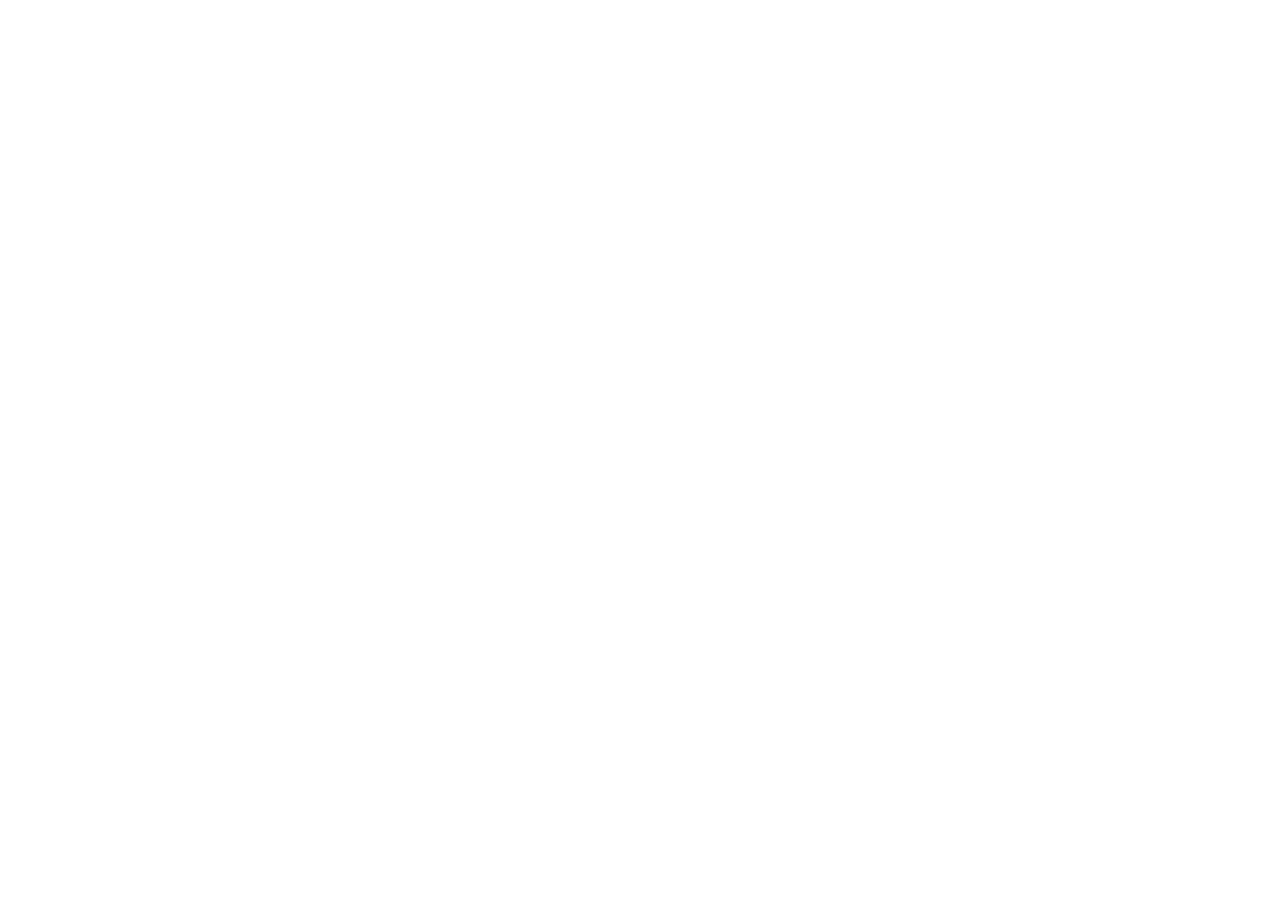
==== index.html @ 3caaac07 "First Commit" ====
<!DOCTYPE html>
<html lang="en">
<head>
    <meta charset="UTF-8">
    <meta name="viewport" content="width=device-width, initial-scale=1.0">
    <title>Document</title>
</head>
<body>
    
</body>
</html>
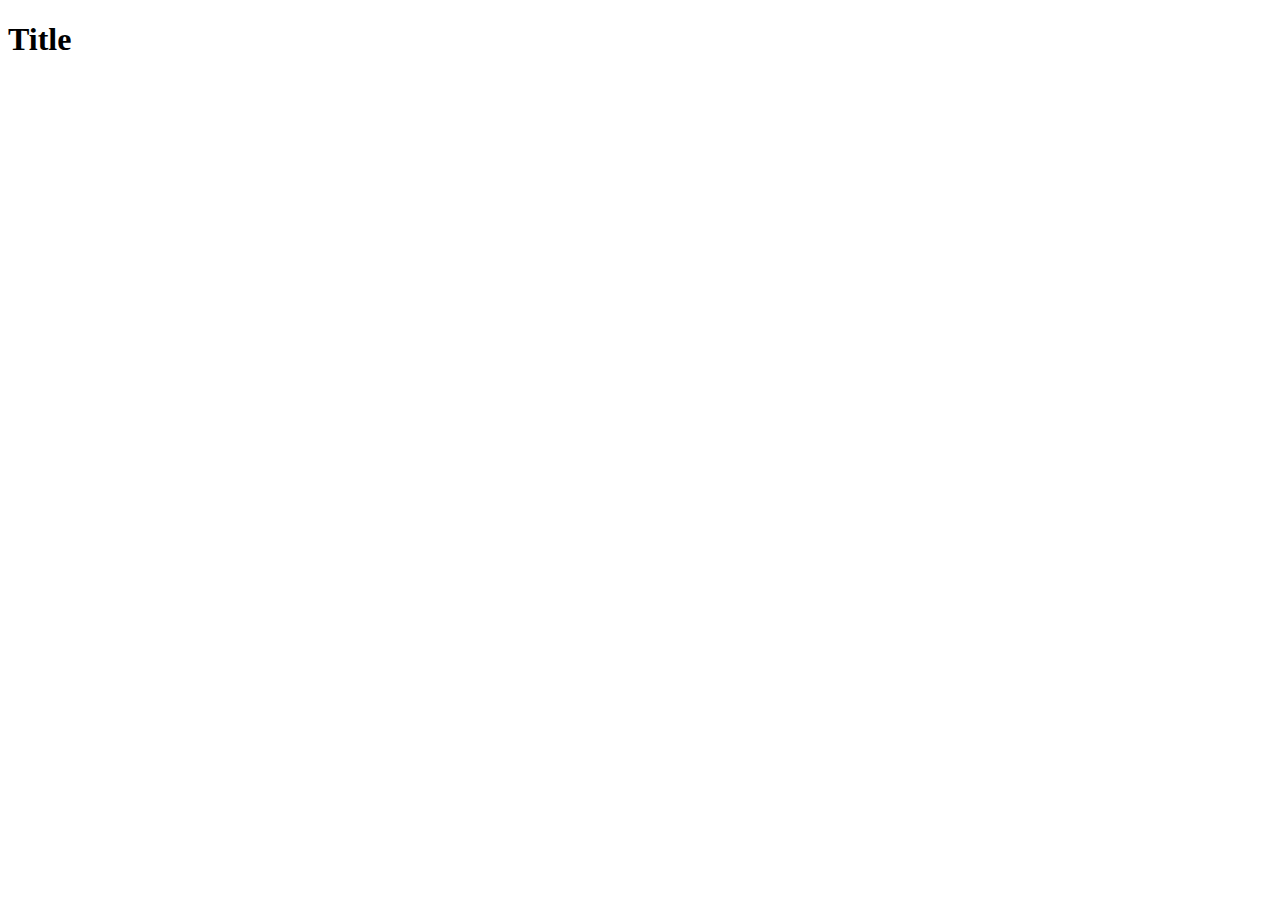
==== commit 60ccff9b: "Added Test Title" ====
--- a/index.html
+++ b/index.html
@@ -6,6 +6,6 @@
     <title>Document</title>
 </head>
 <body>
-    
+    <h1>Title</h1>
 </body>
 </html>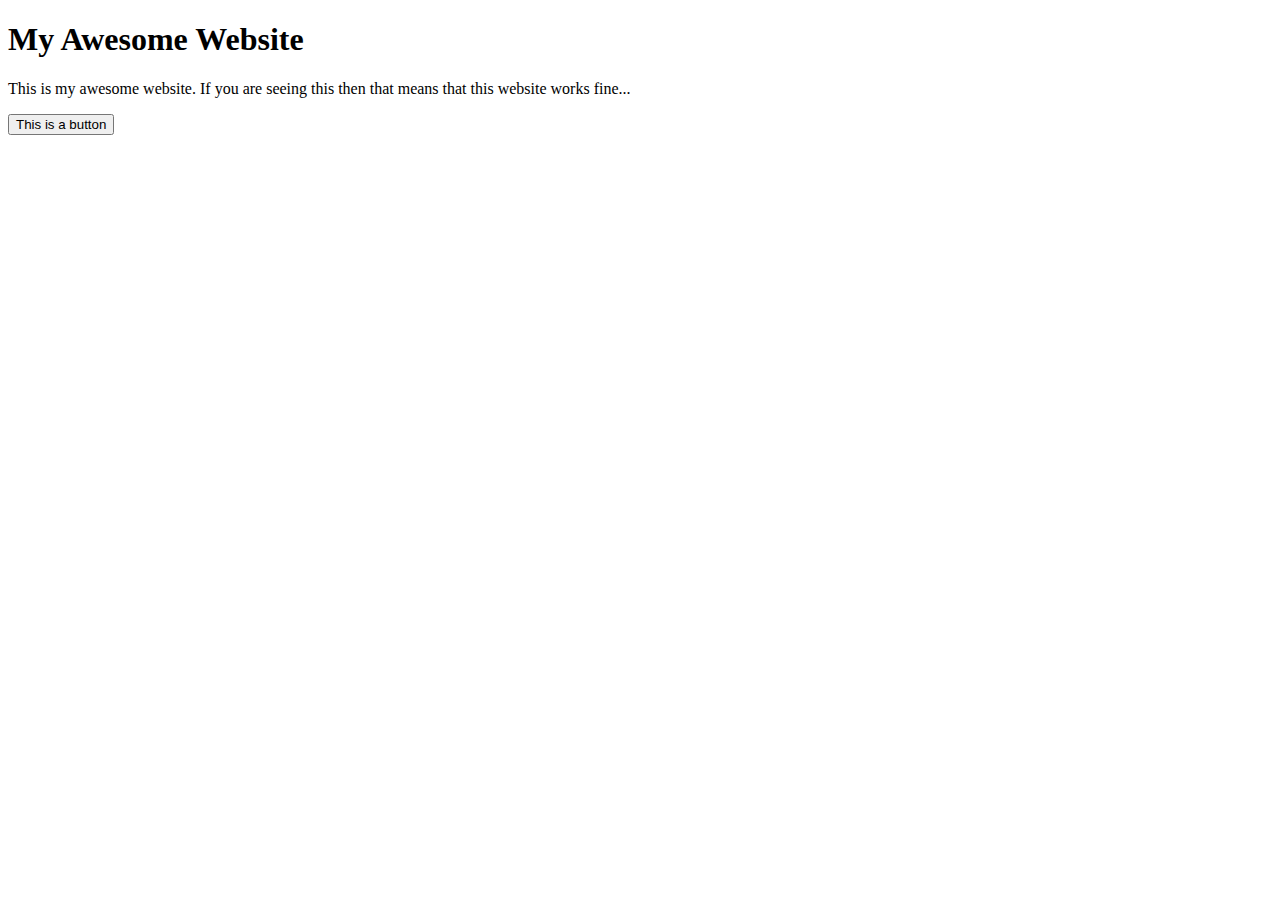
==== commit b295ffcd: "Barebones Test" ====
--- a/index.html
+++ b/index.html
@@ -6,6 +6,8 @@
     <title>Document</title>
 </head>
 <body>
-    <h1>Title</h1>
+    <h1>My Awesome Website</h1>
+    <p>This is my awesome website. If you are seeing this then that means that this website works fine...</p>
+    <button>This is a button</button>
 </body>
 </html>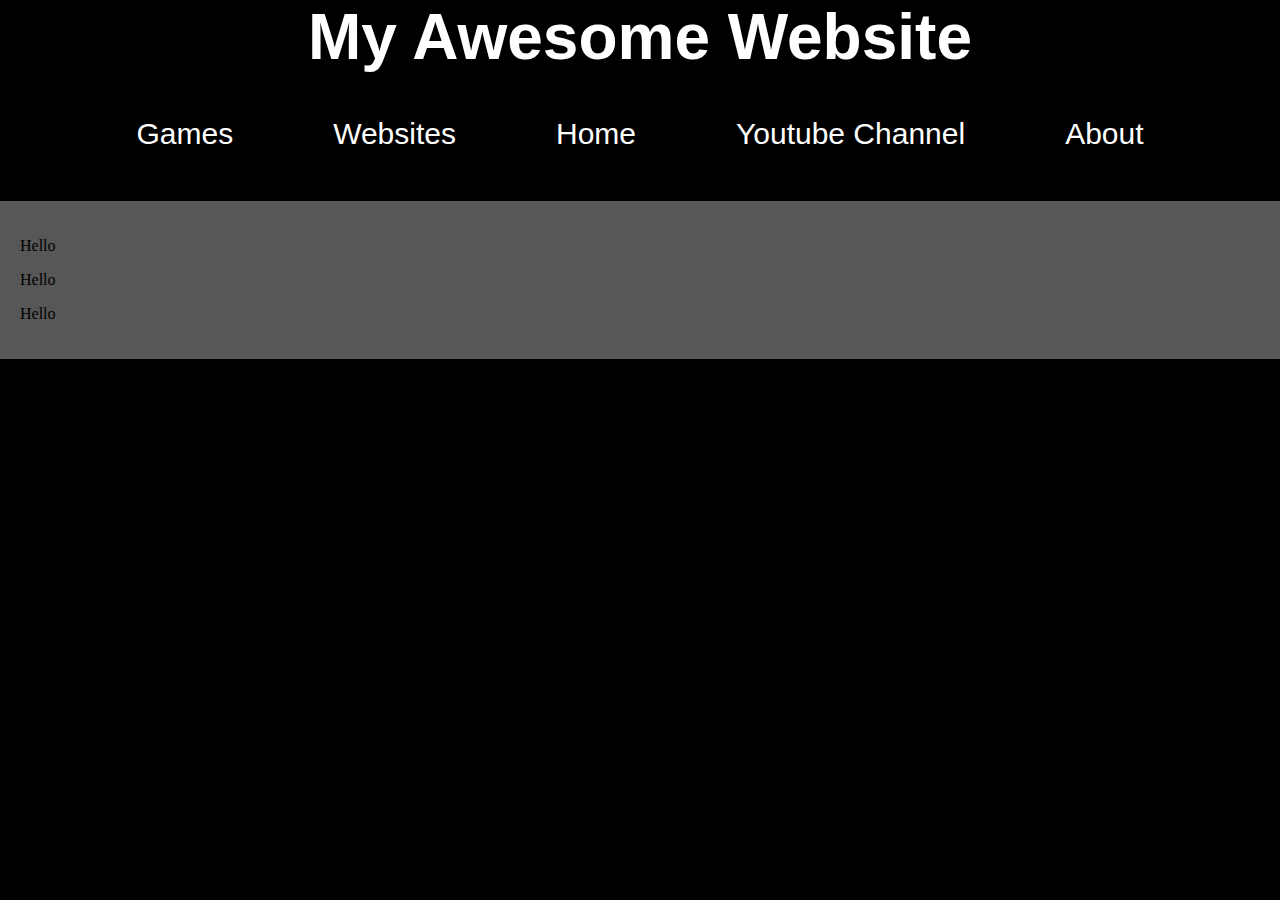
==== commit 93be9ff8: "Started Design + Pages" ====
--- a/index.html
+++ b/index.html
@@ -3,11 +3,27 @@
 <head>
     <meta charset="UTF-8">
     <meta name="viewport" content="width=device-width, initial-scale=1.0">
-    <title>Document</title>
+    <title>Portfolio</title>
+    <link rel="stylesheet" href="styles.css">
+    
 </head>
 <body>
-    <h1>My Awesome Website</h1>
-    <p>This is my awesome website. If you are seeing this then that means that this website works fine...</p>
-    <button>This is a button</button>
+    <header>
+        <h1 class="titles">My Awesome Website</h1>
+        <ul>
+            <li class="titles">Games</h2>
+            <li class="titles">Websites</h2>
+            <li class="titles">Home</h2>
+            <li class="titles">Youtube Channel</h2>
+            <li class="titles">About</h2>
+        </li>
+    </header>
+    <section>
+        <div>
+            <p>Hello</p>
+            <p>Hello</p>
+            <p>Hello</p>
+        </div>
+    </section>
 </body>
 </html>--- a/styles.css
+++ b/styles.css
@@ -0,0 +1,36 @@
+
+.titles {
+    color: white;
+    font-family: 'Lucida Sans', 'Lucida Sans Regular', 'Lucida Grande', 'Lucida Sans Unicode', Geneva, Verdana, sans-serif;
+    
+    margin-top: auto;
+    text-align: center;
+}
+h1 {
+    font-size: 64px;
+}
+body {
+    background: black;
+    margin: auto;
+}
+section {
+    background-color: rgb(87, 87, 87);
+    display: flex;
+    flex-direction: row;
+    padding: 20px;
+}
+ul {
+    list-style-type: none;
+    font-size: 30px;
+
+    margin: 0;
+    padding: 0;
+}
+li {
+    display: inline-block;
+    margin-right: 20px;
+    margin: 50px;
+}
+header {
+    text-align: center;
+}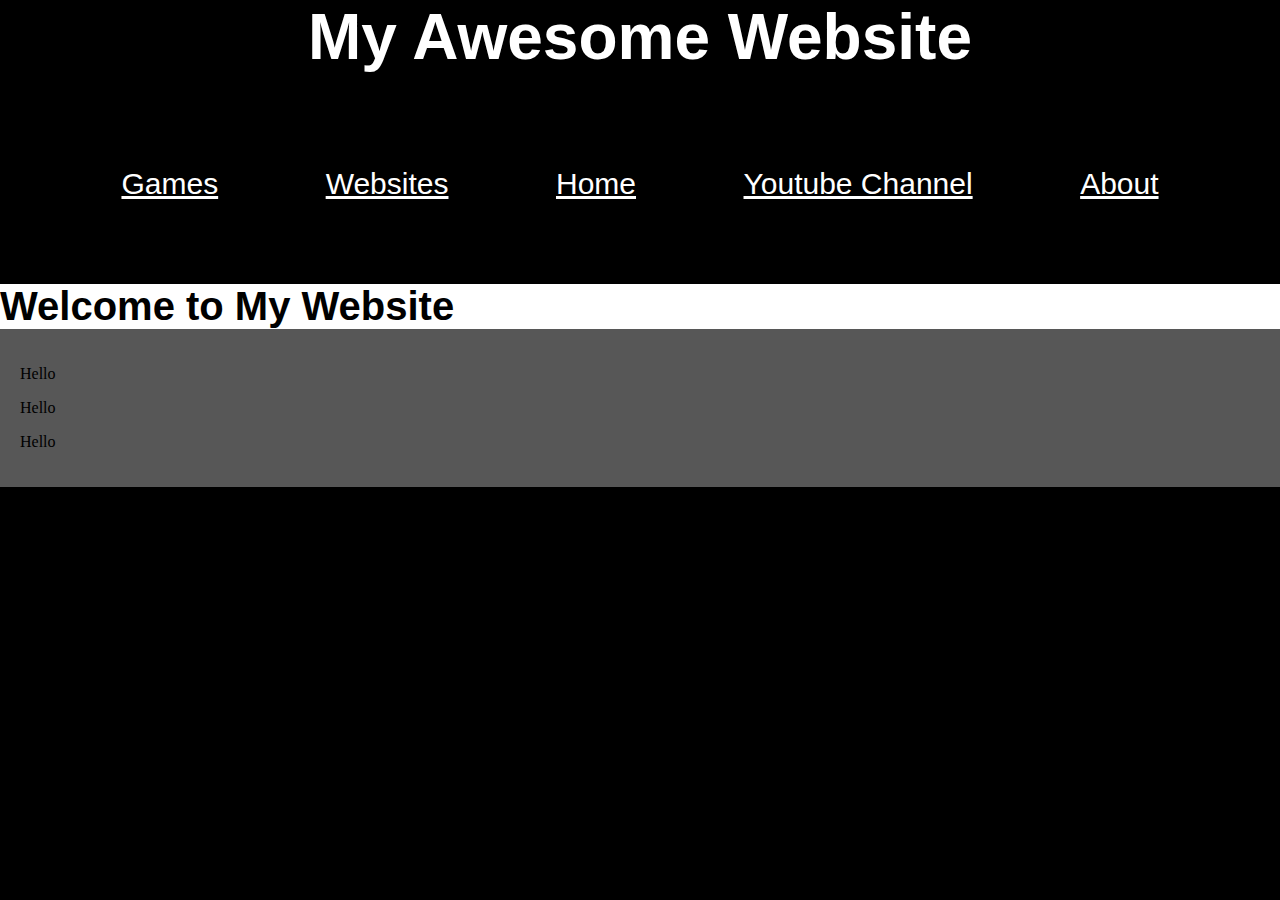
==== commit 6a6e07f9: "Formated Webpages" ====
--- a/index.html
+++ b/index.html
@@ -5,19 +5,21 @@
     <meta name="viewport" content="width=device-width, initial-scale=1.0">
     <title>Portfolio</title>
     <link rel="stylesheet" href="styles.css">
-    
 </head>
 <body>
     <header>
         <h1 class="titles">My Awesome Website</h1>
-        <ul>
-            <li class="titles">Games</h2>
-            <li class="titles">Websites</h2>
-            <li class="titles">Home</h2>
-            <li class="titles">Youtube Channel</h2>
-            <li class="titles">About</h2>
-        </li>
+        <nav>
+            <ul>
+                <li><a class="titles" href="Pages/games.html">Games</a></li>
+                <li><a class="titles" href="Pages/websites.html">Websites</a></li>
+                <li><a class="titles" href="index.html">Home</a></li>
+                <li><a class="titles" href="Pages/channel.html">Youtube Channel</a></li>
+                <li><a class="titles" href="Pages/about.html">About</a></li>
+            </ul>
+        </nav>
     </header>
+    <h2 class="subtitles">Welcome to My Website</h2>
     <section>
         <div>
             <p>Hello</p>
--- a/styles.css
+++ b/styles.css
@@ -1,10 +1,20 @@
 
 .titles {
     color: white;
+
     font-family: 'Lucida Sans', 'Lucida Sans Regular', 'Lucida Grande', 'Lucida Sans Unicode', Geneva, Verdana, sans-serif;
     
     margin-top: auto;
-    text-align: center;
+}
+.subtitles{
+    color: black;
+
+    font-family:'Trebuchet MS', 'Lucida Sans Unicode', 'Lucida Grande', 'Lucida Sans', Arial, sans-serif;
+    font-size: 40px;
+
+    margin-bottom: auto;
+
+    background: white;
 }
 h1 {
     font-size: 64px;
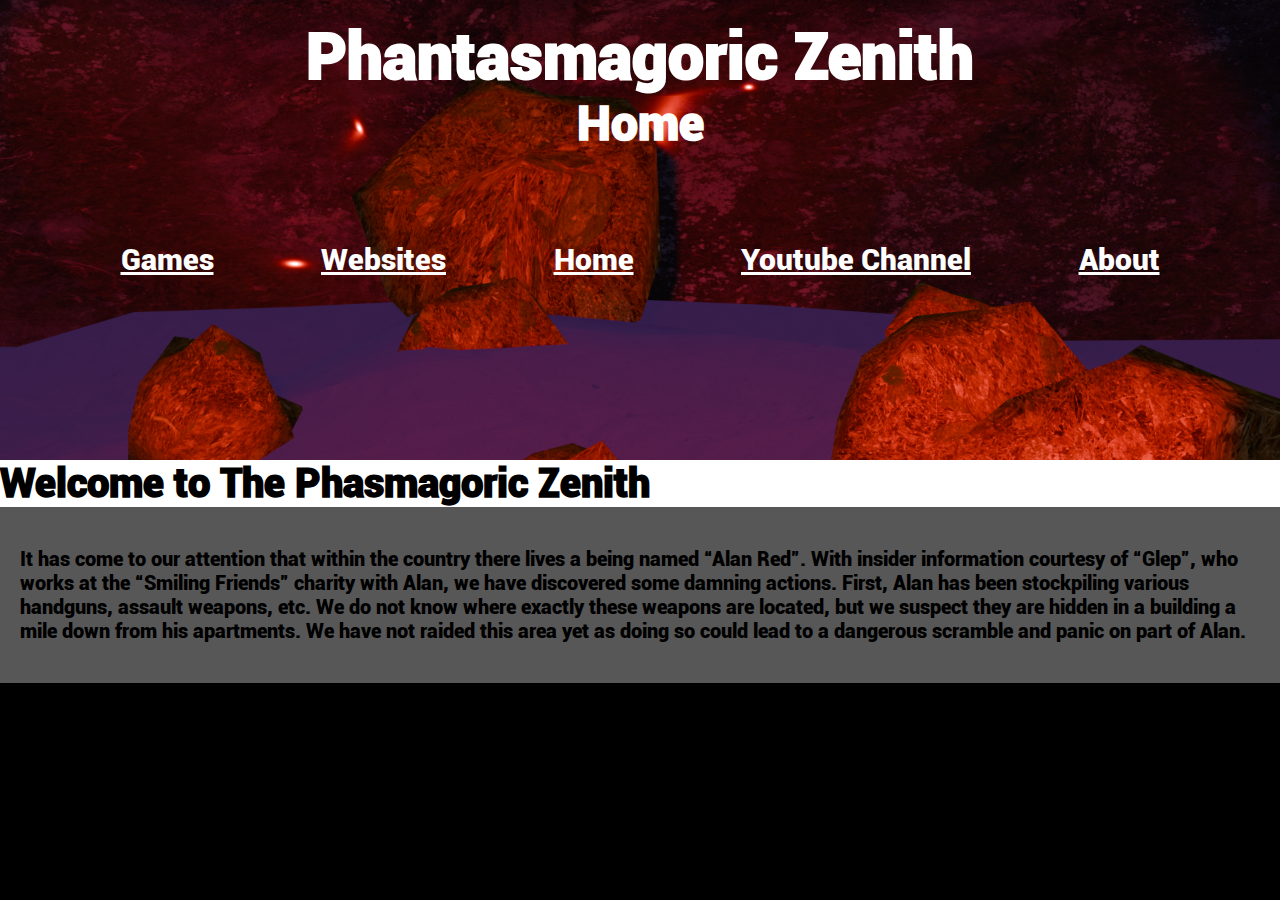
==== commit f962da91: "Visual Update 1" ====
--- a/index.html
+++ b/index.html
@@ -3,12 +3,13 @@
 <head>
     <meta charset="UTF-8">
     <meta name="viewport" content="width=device-width, initial-scale=1.0">
-    <title>Portfolio</title>
+    <title>Phantasmagoric Zenith</title>
     <link rel="stylesheet" href="styles.css">
 </head>
 <body>
     <header>
-        <h1 class="titles">My Awesome Website</h1>
+        <h1 class="titles">Phantasmagoric Zenith</h1>
+        <h2 class="subtitles">Home</h1>
         <nav>
             <ul>
                 <li><a class="titles" href="Pages/games.html">Games</a></li>
@@ -19,12 +20,19 @@
             </ul>
         </nav>
     </header>
-    <h2 class="subtitles">Welcome to My Website</h2>
+    <h2 class="sectionTitles">Welcome to The Phasmagoric Zenith</h2>
     <section>
         <div>
-            <p>Hello</p>
-            <p>Hello</p>
-            <p>Hello</p>
+            <p class = "primaryText">It has come to our attention that within the country 
+                there lives a being named “Alan Red”. With insider 
+                information courtesy of “Glep”, who works at the 
+                “Smiling Friends” charity with Alan, we have discovered 
+                some damning actions. First, Alan has been stockpiling 
+                various handguns, assault weapons, etc. We do not know 
+                where exactly these weapons are located, but we suspect 
+                they are hidden in a building a mile down from his apartments. 
+                We have not raided this area yet as doing so could lead to a 
+                dangerous scramble and panic on part of Alan.</p>
         </div>
     </section>
 </body>
--- a/styles.css
+++ b/styles.css
@@ -1,20 +1,39 @@
+
+@font-face {
+    font-family: "Roboto";
+    src: url("Roboto-Black.ttf");
+  }
 
 .titles {
+    color:white;
+
+    font-family: "Roboto", sans-serif;
+
+    margin-top: auto;
+    margin-bottom: auto;
+
+}
+.subtitles {
     color: white;
 
-    font-family: 'Lucida Sans', 'Lucida Sans Regular', 'Lucida Grande', 'Lucida Sans Unicode', Geneva, Verdana, sans-serif;
-    
+    font-family: "Roboto", sans-serif;
+    font-size: 48px;
+
     margin-top: auto;
 }
-.subtitles{
+.sectionTitles {
     color: black;
 
-    font-family:'Trebuchet MS', 'Lucida Sans Unicode', 'Lucida Grande', 'Lucida Sans', Arial, sans-serif;
+    font-family: "Roboto", sans-serif;
     font-size: 40px;
-
     margin-bottom: auto;
+    margin-top: auto;
 
     background: white;
+}
+.primaryText {
+    font-family: "Roboto", sans-serif;
+    font-size: 20px;
 }
 h1 {
     font-size: 64px;
@@ -42,5 +61,17 @@
     margin: 50px;
 }
 header {
+    background: rgb(0, 0, 0);
+    color: rgb(255, 255, 255);
+
+    background-image: url("background.png");
+    background-size: 100%;
+    background-repeat: no-repeat;
+    background-position-y: 100px;
+    background-position: center;
+
+    padding: 20px;
     text-align: center;
+
+    height: 420px;
 }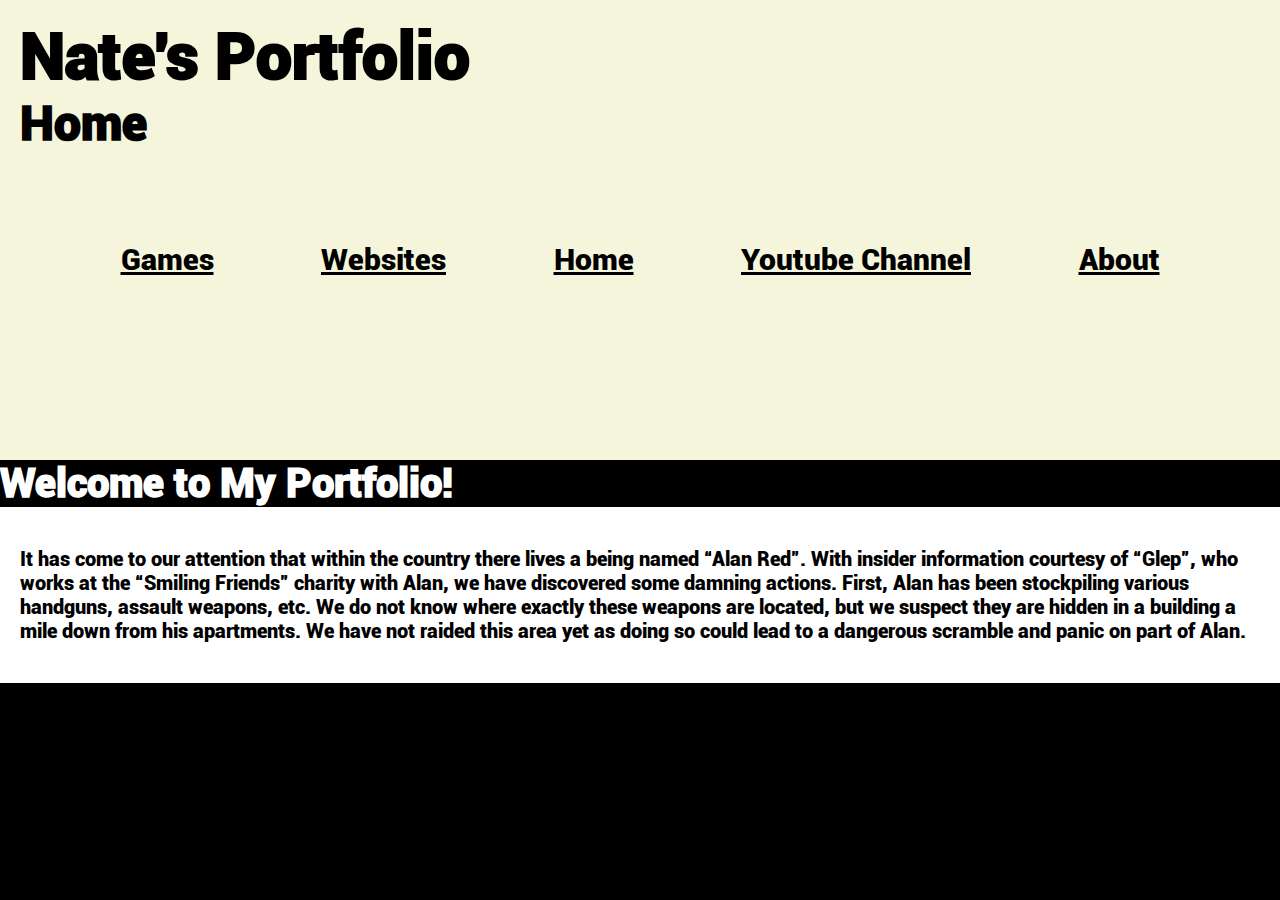
==== commit cb833b65: "More Formal Look" ====
--- a/index.html
+++ b/index.html
@@ -3,12 +3,12 @@
 <head>
     <meta charset="UTF-8">
     <meta name="viewport" content="width=device-width, initial-scale=1.0">
-    <title>Phantasmagoric Zenith</title>
+    <title>Nate's Portfolio</title>
     <link rel="stylesheet" href="styles.css">
 </head>
 <body>
     <header>
-        <h1 class="titles">Phantasmagoric Zenith</h1>
+        <h1 class="titles">Nate's Portfolio</h1>
         <h2 class="subtitles">Home</h1>
         <nav>
             <ul>
@@ -20,7 +20,7 @@
             </ul>
         </nav>
     </header>
-    <h2 class="sectionTitles">Welcome to The Phasmagoric Zenith</h2>
+    <h2 class="sectionTitles">Welcome to My Portfolio!</h2>
     <section>
         <div>
             <p class = "primaryText">It has come to our attention that within the country 
--- a/styles.css
+++ b/styles.css
@@ -3,10 +3,26 @@
     font-family: "Roboto";
     src: url("Roboto-Black.ttf");
   }
+header {
+    background: beige;
 
+    /*background-image: url("background.png");
+    background-size: 100%;
+    background-repeat: no-repeat;
+    background-position-y: 100px;
+    background-position: center;
+    */
+
+    padding: 20px;
+    text-align: left;
+
+    height: 420px;
+}
+nav {
+    text-align: center;
+}
 .titles {
-    color:white;
-
+    color: black;
     font-family: "Roboto", sans-serif;
 
     margin-top: auto;
@@ -14,7 +30,7 @@
 
 }
 .subtitles {
-    color: white;
+    color: black;
 
     font-family: "Roboto", sans-serif;
     font-size: 48px;
@@ -22,14 +38,15 @@
     margin-top: auto;
 }
 .sectionTitles {
-    color: black;
+    color: white;
 
     font-family: "Roboto", sans-serif;
     font-size: 40px;
     margin-bottom: auto;
     margin-top: auto;
 
-    background: white;
+    background: black
+    text-align: center;
 }
 .primaryText {
     font-family: "Roboto", sans-serif;
@@ -43,7 +60,7 @@
     margin: auto;
 }
 section {
-    background-color: rgb(87, 87, 87);
+    background-color: white;
     display: flex;
     flex-direction: row;
     padding: 20px;
@@ -59,19 +76,4 @@
     display: inline-block;
     margin-right: 20px;
     margin: 50px;
-}
-header {
-    background: rgb(0, 0, 0);
-    color: rgb(255, 255, 255);
-
-    background-image: url("background.png");
-    background-size: 100%;
-    background-repeat: no-repeat;
-    background-position-y: 100px;
-    background-position: center;
-
-    padding: 20px;
-    text-align: center;
-
-    height: 420px;
 }